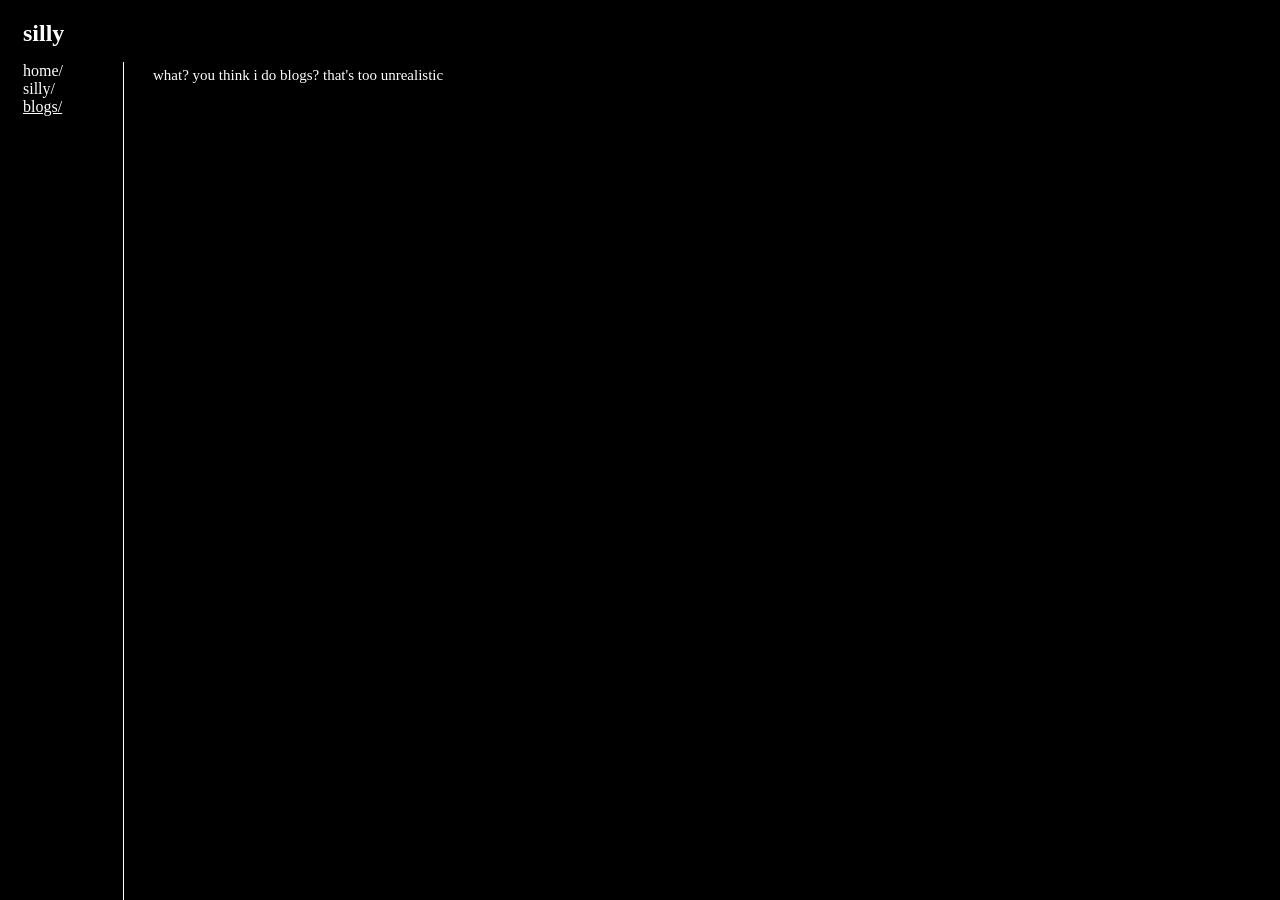
==== blogs.html @ 0d2cd194 "a commit" ====
<!DOCTYPE html>
<html>
<head>
  <link rel="stylesheet" href="style.css"/>
</head>
<body>
  <h2>silly</h2>

  <ul>
    <li><a href="index.html">home/</a></li>
    <li><a href="silly.html">silly/</a></li>
    <li><a href="blogs.html"><u>blogs/</u></a></li>
  </ul>

  <p>what? you think i do blogs? that's too unrealistic</p>

</body>
</html>
---- style.css ----
body {
	background-color: #000000;
}

ul {
	color: #ffffff;
	list-style-type: none;
	border-left: 1px;
	margin: -5px -45px;
	padding: 0px 60px;
	width: 100;
	height: 100%;
	position: fixed;
	overflow: auto;
	border-right: 1px solid #ffffff;
}

p {
	margin: 0px 145px;
	color: #ffffff;
	font-size: 15px;
}

h2 {
	margin-left: 15px;
	color: #ffffff;
}

h4 {
	margin: 0px 145px;
	color: #ffffff;
}

img {
	margin: 0px 145px
}

li a {
	color: #ffffff;
	text-decoration: none;
}

a {
	color: #ffffff;
	text-decoration: none;
}
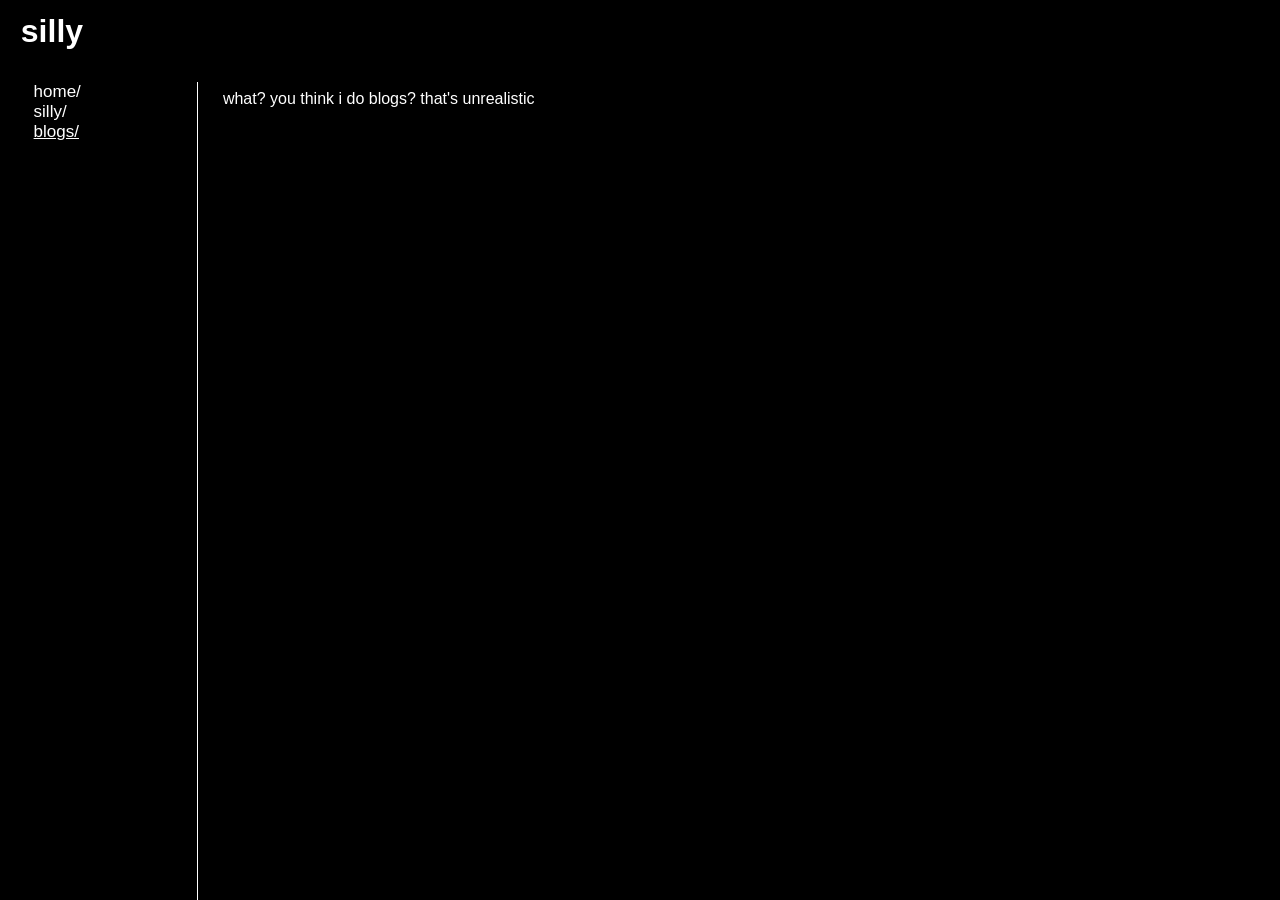
==== commit 061081f0: "give up on making this mobile friendly, use arial font, title no longer moves when scrolling, and et" ====
--- a/blogs.html
+++ b/blogs.html
@@ -4,15 +4,15 @@
   <link rel="stylesheet" href="style.css"/>
 </head>
 <body>
-  <h2>silly</h2>
+  <h1><a href="index.html">silly</a></h1>
 
-  <ul>
+  <ul class="nav">
     <li><a href="index.html">home/</a></li>
     <li><a href="silly.html">silly/</a></li>
     <li><a href="blogs.html"><u>blogs/</u></a></li>
   </ul>
 
-  <p>what? you think i do blogs? that's too unrealistic</p>
+  <p>what? you think i do blogs? that's unrealistic</p>
 
 </body>
 </html>
--- a/style.css
+++ b/style.css
@@ -1,46 +1,63 @@
 body {
 	background-color: #000000;
+	font-family: arial;
+	margin-top: 7%;
+}
+
+ul.nav {
+	color: #ffffff;
+	list-style-type: none;
+	margin: -0.6% -6%;
+	padding: 0% 8%;
+	width: 4.8%;
+	height: 100%;
+	position: fixed;
+	overflow: auto;
+	border-right: 1px solid #ffffff;
+	font-size: 17px;
 }
 
 ul {
 	color: #ffffff;
-	list-style-type: none;
-	border-left: 1px;
-	margin: -5px -45px;
-	padding: 0px 60px;
-	width: 100;
-	height: 100%;
-	position: fixed;
-	overflow: auto;
-	border-right: 1px solid #ffffff;
+	margin: 0% 15%;
+	font-size: 16px;
 }
 
 p {
-	margin: 0px 145px;
+	margin: 0% 17%;
 	color: #ffffff;
-	font-size: 15px;
+	font-size: 16px;
 }
 
-h2 {
-	margin-left: 15px;
+h1 {
+	position: fixed;
+	margin: -6% 1%;
 	color: #ffffff;
 }
 
 h4 {
-	margin: 0px 145px;
+	margin: 0% 17%;
 	color: #ffffff;
+	font-size: 18px;
 }
 
 img {
-	margin: 0px 145px
-}
-
-li a {
-	color: #ffffff;
-	text-decoration: none;
+	margin: 0% 17%;
+	max-width: 100%;
+	height: auto;
 }
 
 a {
 	color: #ffffff;
 	text-decoration: none;
 }
+
+a:hover {
+	background-color: #ffffff;
+	color: #000000;
+	text-decoration: none;
+}
+
+dd {
+	margin: 0% 1%;
+}
